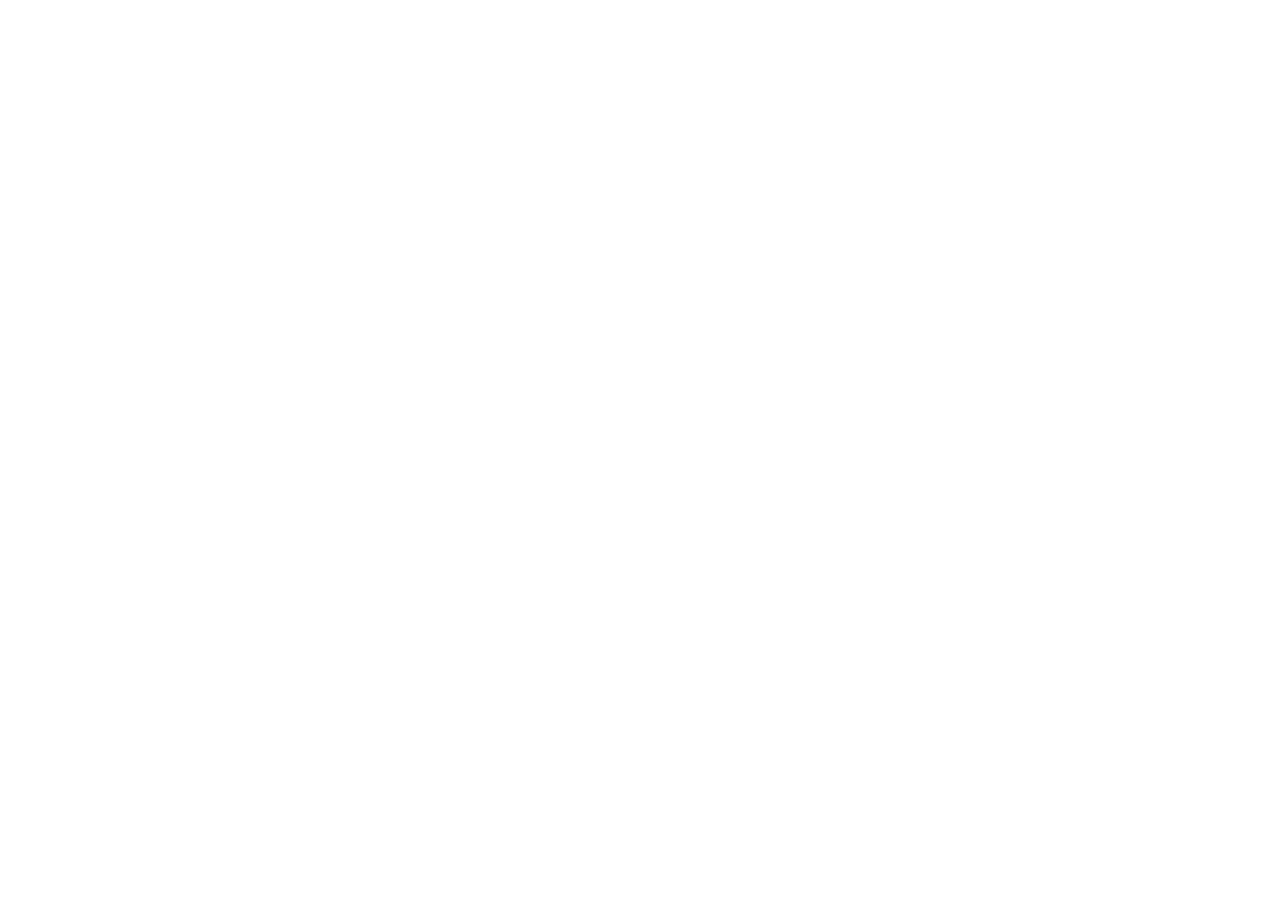
==== flexbox.html @ 63d41864 "Initial commit" ====
<!DOCTYPE html>
<html>
  <head>
    <meta charset="UTF-8">
  <meta name="viewport" content="width=device-width,initial-scale=1">
    <title>title</title>
  <meta name="author" content="name">
  <meta name="description" content="description here">
  <meta name="keywords" content="keywords,here">
  <link rel="stylesheet" href="./css/flexbox.css" type="text/css">
  </head>
  <body>

  <script src="index.js" type="text/javascript"></script>
  </body>
</html>
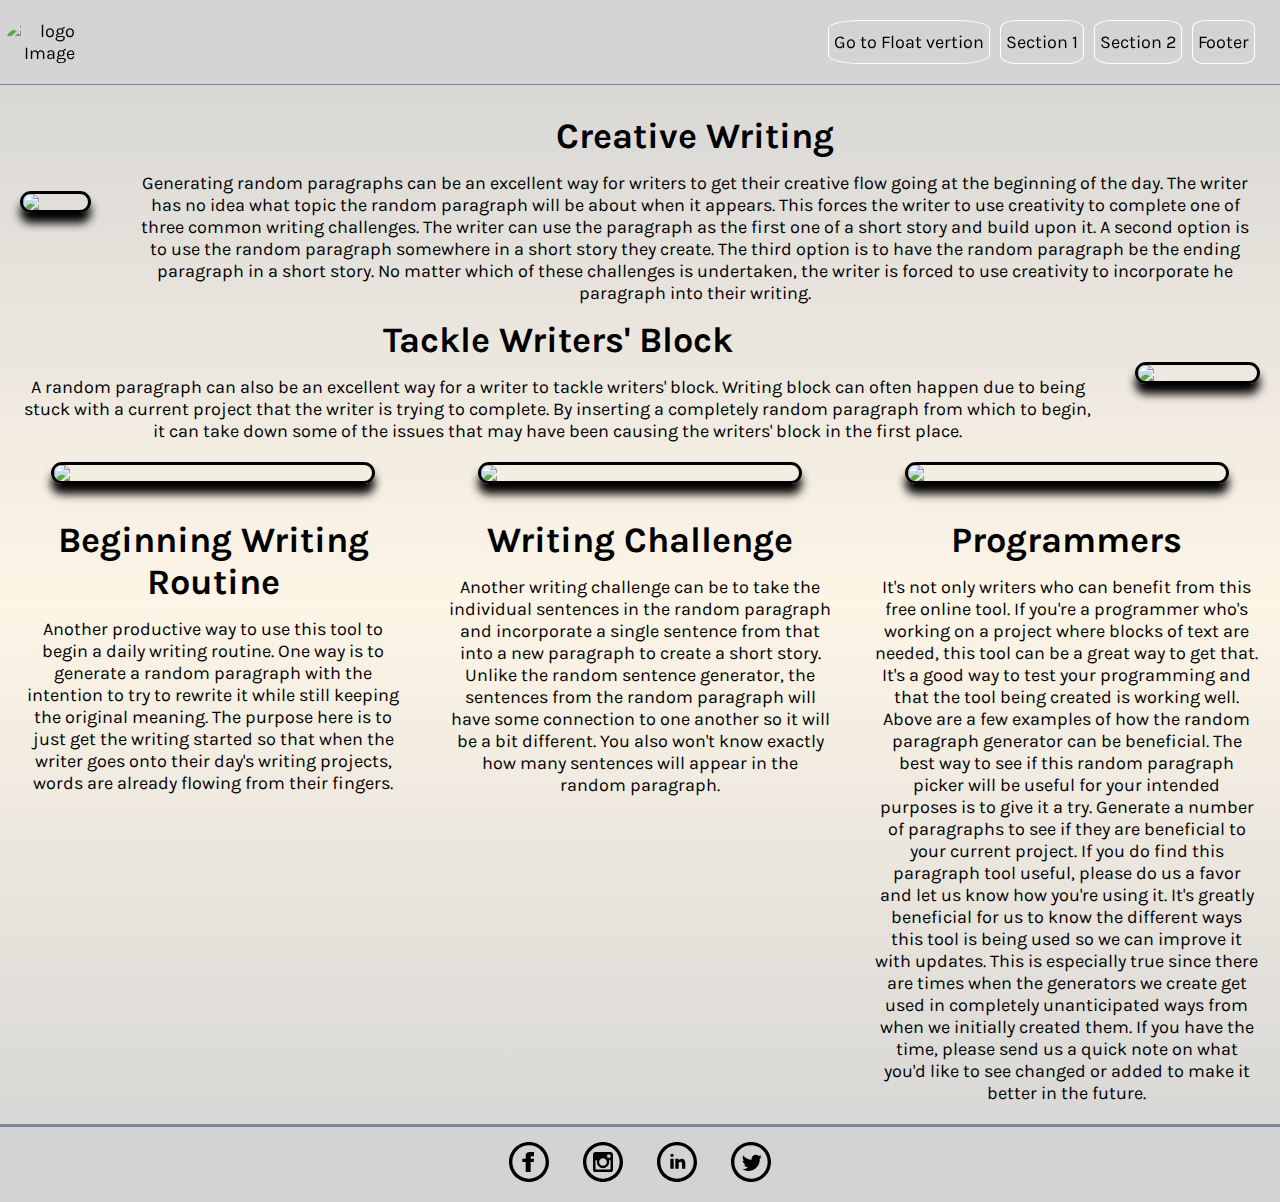
==== commit 689cf074: "Add flexbox version with some animations" ====
--- a/flexbox.html
+++ b/flexbox.html
@@ -7,10 +7,90 @@
   <meta name="author" content="name">
   <meta name="description" content="description here">
   <meta name="keywords" content="keywords,here">
+  <link rel="stylesheet" href="https://fonts.googleapis.com/css?family=Karla">
   <link rel="stylesheet" href="./css/flexbox.css" type="text/css">
   </head>
   <body>
-
+    <nav class="navigation">
+      <img src="https://placeimg.com/640/480/people" alt="logo Image">
+      <ul class="links">
+        <li><a href="index.html">Go to Float vertion</a></li>
+        <li><a href="#topContent">Section 1</a></li>
+        <li><a href="#buttomContent">Section 2</a></li>
+        <li><a href="#footer">Footer</a></li>
+      </ul>
+    </nav>
+    <main>
+      <section class="content topContent" id="topContent" >
+        <div class="topFirst">
+          <img class="vibrate-1" src="https://placeimg.com/640/480/arch">
+          <div>
+            <h1 >Creative Writing</h1>
+            <p>
+              Generating random paragraphs can be an excellent way for writers to get their creative flow going at the beginning of the day. 
+              The writer has no idea what topic the random paragraph will be about when it appears. This forces the writer to use creativity 
+              to complete one of three common writing challenges. The writer can use the paragraph as the first one of a short story and build upon it. 
+              A second option is to use the random paragraph somewhere in a short story they create. The third option is to have the random paragraph be 
+              the ending paragraph in a short story. No matter which of these challenges is undertaken, the writer is forced to use creativity to incorporate 
+              he paragraph into their writing.
+            </p>
+          </div>
+        </div>
+        <div class="topLast">
+          <img class="vibrate-1" src="https://placeimg.com/640/480/arch">
+          <div>
+            <h1>Tackle Writers' Block</h1>
+            <p>A random paragraph can also be an excellent way for a writer to tackle writers' block. Writing block can often happen due to being stuck with a 
+              current project that the writer is trying to complete. By inserting a completely random paragraph from which to begin, it can take down some of the 
+              issues that may have been causing the writers' block in the first place.
+            </p>
+          </div>
+        </div>
+    </section>
+    <section class="content buttomContent" id="buttomContent">
+      <div class="buttom-div1">
+        <img class="vibrate-1" src="https://placeimg.com/640/480/arch">
+        <div>
+          <h1>Beginning Writing Routine</h1>
+          <p>
+            Another productive way to use this tool to begin a daily writing routine. One way is to generate a random paragraph with the intention to try to rewrite 
+            it while still keeping the original meaning. The purpose here is to just get the writing started so that when the writer goes onto their day's writing projects, 
+            words are already flowing from their fingers.
+          </p>
+        </div>
+      </div>
+      <div class="buttom-div2">
+        <img class="vibrate-1" src="https://placeimg.com/640/480/arch">
+        <div>      
+          <h1>Writing Challenge</h1>
+          <p>Another writing challenge can be to take the individual sentences in the random paragraph and incorporate a single sentence from that into a new paragraph to create           
+            a short story. Unlike the random sentence generator, the sentences from the random paragraph will have some connection to one another so it will be a bit different. 
+            You also won't know exactly how many sentences will appear in the random paragraph.
+          </p>
+        </div>
+      </div>
+      <div class="buttom-div3">
+        <img class="vibrate-1" src="https://placeimg.com/640/480/arch">
+        <div>
+          <h1>Programmers</h1>
+          <p>It's not only writers who can benefit from this free online tool. If you're a programmer who's working on a project where blocks of text are needed, this tool can be a 
+            great way to get that. It's a good way to test your programming and that the tool being created is working well. Above are a few examples of how the random paragraph 
+            generator can be beneficial. The best way to see if this random paragraph picker will be useful for your intended purposes is to give it a try. Generate a number of 
+            paragraphs to see if they are beneficial to your current project. If you do find this paragraph tool useful, please do us a favor and let us know how you're using it. 
+            It's greatly beneficial for us to know the different ways this tool is being used so we can improve it with updates. This is especially true since there are times when 
+            the generators we create get used in completely unanticipated ways from when we initially created them. If you have the time, please send us a quick note on what you'd 
+            like to see changed or added to make it better in the future.
+          </p>
+        </div>
+      </div>
+    </section>
+    </main>
+    <footer class="footer clearfix" id="footer">
+      <img  src="./image/facebook.svg" alt="Fecefook logo">
+      <img src="./image/instagram.svg" alt="Instagram logo">
+      <img  src="./image/linkedin.svg" alt="LinkinDin logo">
+      <img  src="./image/twitter.svg" alt="Teiter logo">
+    </footer>
   <script src="index.js" type="text/javascript"></script>
   </body>
 </html>
--- a/css/flexbox.css
+++ b/css/flexbox.css
@@ -0,0 +1,216 @@
+* {
+    margin: 0;
+    padding: 0;
+    box-sizing: border-box;
+    
+    }
+    h1{
+        margin: 15px 0;
+        
+    }
+    body{
+      font-family: 'Karla', serif;
+      font-size: 18px;
+      text-align: center;
+      background-color: oldlace;
+      background: linear-gradient(to bottom, lightgrey, oldlace, lightgrey);
+    }
+    .navigation{
+        display: flex;
+        flex-direction: column;
+        align-items: center;
+        position: fixed;
+        top: 0;
+        left: 0;
+        /*background-color: lightgrey;*/
+        background: linear-gradient(to top, rgba(211, 211, 211, 0.7 ),  rgb(211, 211, 211, 1));
+        width: 100%;
+        z-index: 1;
+        border-bottom: 1px solid lightslategray ;
+    }
+    .navigation img {
+        width: 100px;
+        border-radius: 50%;    
+    }
+    .links{
+        display: flex;
+        flex-direction: column;
+        width: 100%;
+    }
+     ul{
+        list-style: none;
+        
+    }
+    p{
+        padding: 0 1.2em;
+    }
+    
+    .links a{
+        margin: 5px 0;
+        display: block;
+        width: 100%;   
+        text-decoration: none; 
+        color: black;    
+    }
+    .links li:hover{
+        transform: scale(1.2);
+    }
+    .links a:hover{
+        color: cornsilk;
+        
+    }
+    .links li:hover{
+        background-color: rgb(44, 179, 149);
+        border-radius: 20%;
+        
+    }
+    main img {
+        width: 18em;
+        border-radius: 20px;
+        border: solid 3px black;
+        box-shadow: 0 10px 10px 0;
+        margin: 20px;
+        
+    }
+    .topContent{
+        margin-top: 200px;
+    }
+    .footer {
+        margin-top: 20px;
+        border-top: solid lightslategray 3px;
+        background-color: lightgrey;
+    }
+    .footer img:hover{
+        animation: rotate-scale-up 0.65s linear both;
+        
+    }
+    .footer img {
+        width: 40px;
+        margin: 15px;
+        
+    }
+    
+    .clearfix::after{
+        content: "";
+        display: table;
+        clear: both;
+      }
+      /*-----------------*/
+      /*Media     */
+      /*-----------------*/
+    @media (min-width: 700px){
+        .navigation{
+            flex-direction: row;
+            justify-content: space-between;
+        }
+        
+        .links{
+            flex-direction: row;
+            justify-content: flex-end;
+        }
+        .navigation img {            
+            margin: 5px;              
+        }
+        .navigation ul{           
+           margin: 20px;            
+        }
+        .navigation li {
+            border: white 1px solid;
+            margin: 0 5px;
+            padding: 5px;
+            border-radius: 20%;        
+        }
+        .topContent{
+            margin-top: 100px;
+            display: flex;
+            flex-direction: column;
+            align-items: center;
+        }
+        .topFirst{
+            display: flex;   
+            align-items: center;
+                    
+        }
+        .topLast{
+            display: flex;
+            flex-direction: row-reverse;
+            align-items: center;
+        }
+        .buttomContent{
+            display: flex;
+            flex-direction: column;
+        }
+        .buttom-div1,
+        .buttom-div2,
+        .buttom-div3{
+            display: flex;
+            align-items: center;            
+        }        
+        .buttom-div2{
+            flex-direction: row-reverse;
+        }
+    }
+    @media (min-width: 840px){
+        .buttom-div1,
+        .buttom-div2,
+        .buttom-div3{
+           flex-direction: column; 
+           align-items: center;  
+           flex-grow: 1;
+           width: min-content;
+
+        }  /*
+        .buttom-div1 div,
+        .buttom-div2 div,
+        .buttom-div3 div{
+          display: block; 
+
+        }   */
+        .buttomContent{
+            display: flex;
+            flex-direction: row;     
+            align-items: space-between; 
+            flex-grow: 1; 
+            flex-wrap: wrap; 
+        }            
+    }    
+    /*-------------*/
+    /*  Animations  */
+    /*-------------*/
+    .vibrate-1:hover {
+        animation: vibrate-1 0.3s linear infinite both;
+    }
+    
+    
+     @keyframes vibrate-1 {
+        0% {
+          transform: translate(0);
+        }
+        20% {
+          transform: translate(-2px, 2px);
+        }
+        40% {
+          transform: translate(-2px, -2px);
+        }
+        60% {
+          transform: translate(2px, 2px);
+        }
+        80% {
+          transform: translate(2px, -2px);
+        }
+        100% {
+          transform: translate(0);
+        }
+      }
+      @keyframes rotate-scale-up {
+        0% {
+          transform: scale(1) rotateZ(0);
+        }
+        50% {
+          transform: scale(2) rotateZ(180deg);
+        }
+        100% {
+          transform: scale(1) rotateZ(360deg);
+        }
+      }
+      